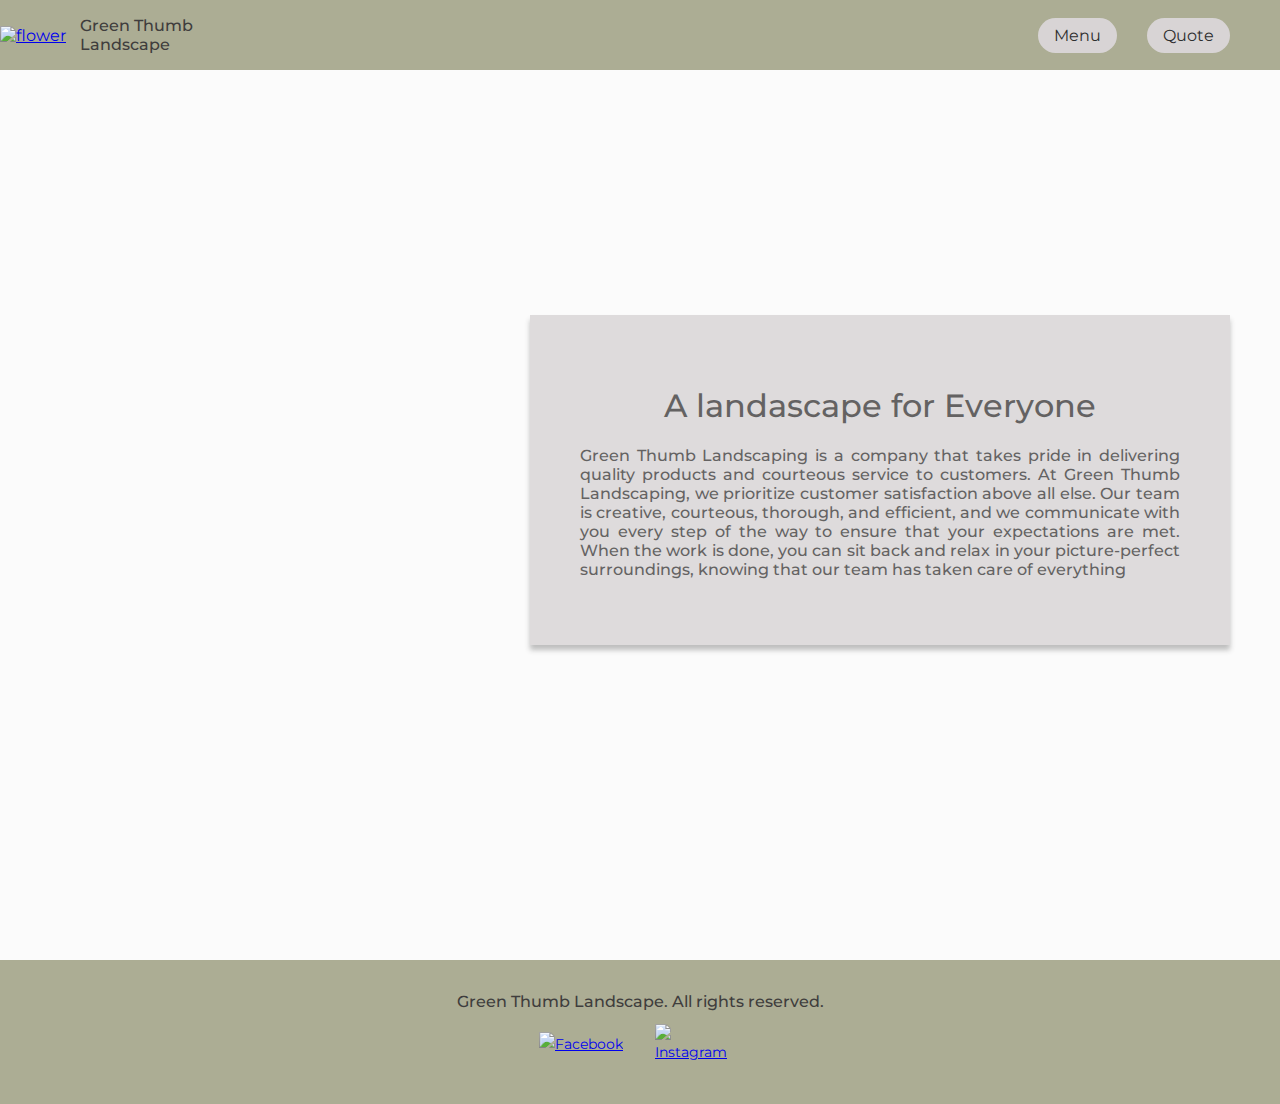
==== index.html @ 9dd4700b "Add files via upload" ====
<!DOCTYPE html>
<html lang="en">
  <head>
    <meta charset="UTF-8" />
    <meta http-equiv="X-UA-Compatible" content="IE=edge" />
    <meta name="viewport" content="width=device-width, initial-scale=1.0" />
    <link rel="stylesheet" href="style.css"/>
    <link rel="stylesheet" href="navBar.css"/>
    <link rel="stylesheet" href="footer.css"/>
    <style>
      @import url("https://fonts.googleapis.com/css2?family=Inter:wght@400;500;600&family=Montserrat:wght@400;500&display=swap");
    </style>
    <title>Green Thumb Landascape</title>
  </head>
  <body>
    <header></header>
    <section>
      <div class="infoBox">
        <h1>A landascape for Everyone</h1>
        <p>
          Green Thumb Landscaping is a company that takes pride in delivering
          quality products and courteous service to customers. At Green Thumb
          Landscaping, we prioritize customer satisfaction above all else. Our
          team is creative, courteous, thorough, and efficient, and we
          communicate with you every step of the way to ensure that your
          expectations are met. When the work is done, you can sit back and
          relax in your picture-perfect surroundings, knowing that our team has
          taken care of everything
        </p>
      </div>
    </section>
    <footer>
    </footer>

    <script src="easy_background.js"></script>

    <script>
      easy_background(
        "body",

        {
          slide: [
            "/home-img/japaGarden.jpg",
            "/home-img/rural.jpg",
            "/home-img/fence.jpg",
            "/home-img/benchGarden.jpg",
            "/home-img/gazebo.jpg",
            "/home-img/terrarium.jpg",
          ],

          delay: [4000, 4000, 4000, 4000, 4000, 4000],
        }
      );
    </script>
    <script src="navBar.js"></script>
    <script src="footer.js"></script>
  </body>
</html>
---- style.css ----
* {
  font-family: "Montserrat", sans-serif;
}
body {
  margin: 0;
  padding: 0;
}
section {
  display: flex;
  align-items: center;
  background-color: rgba(215, 215, 215, 0.1);
  height: 100vh;
  padding: 30px 50px;
  margin: 0;
  flex-direction: row-reverse;
}
.infoBox {
  position: relative;
  max-width: 600px;
  padding: 50px;
  background-color: #D8D4D5;
  opacity:0.8;
  -webkit-box-shadow: 0px 5px 5px 0px rgba(0, 0, 0, 0.3);
  -moz-box-shadow: 0px 5px 5px 0px rgba(0, 0, 0, 0.3);
  -o-box-shadow: 0px 5px 5px 0px rgba(0, 0, 0, 0.3);
  box-shadow: 0px 5px 5px 0px rgba(0, 0, 0, 0.3);
}
.infoBox h1 {
  display: flex;
  justify-content: center;
  color: #3f3d3d;
  font-weight: 500;
}
.infoBox p {
  display: flex;
  justify-content: center;
  text-align: justify;
  color: #3f3d3d;
  font-weight: 500;
}
footer {
  display: flex;
  justify-content: center;
  font-size: 14px;
  color:  #3f3d3d;
  background-color: #acad94;
}
@media (max-width: 800px){
  .infoBox {
    padding: 50px;
    background-color: #D8D4D5;
    opacity:0.8;
    -webkit-box-shadow: 0px 5px 5px 0px rgba(0, 0, 0, 0.3);
    -moz-box-shadow: 0px 5px 5px 0px rgba(0, 0, 0, 0.3);
    -o-box-shadow: 0px 5px 5px 0px rgba(0, 0, 0, 0.3);
    box-shadow: 0px 5px 5px 0px rgba(0, 0, 0, 0.3);
  }
}
---- navBar.css ----
* {
    font-family: "Montserrat", sans-serif;
  }
header {
    display: flex;
    align-items: center;
    position: fixed;
    width: 100%;
    column-gap: 10px;
    background-color: #acad94;
    color: #3f3d3d;
    z-index:999;
  }
  header p {
    display: flex;
    justify-content: center;
    color: #3f3d3d;
    font-weight: 500;
  }
  nav {
    width: 100%;
    display: flex;
    flex-direction: row;
    justify-content: flex-end;
    column-gap: 30px;
    line-height: 24px;
    font-weight: 500;
    padding: 0 50px;
  }
  .openinglogo {
    display: flex;
    flex-direction: row;
    align-items: center;
  }
  .openinglogo img {
    display: flex;
    width: 80px;
  }
  
  .dropdown {
    position: relative;
    display: inline-block;
  }
  .dropdown-itens {
    display: none;
    position: absolute;
    background-color: #f9f9f9;
    min-width: 160px;
    box-shadow: 0px 8px 16px 0px rgba(0, 0, 0, 0.2);
    z-index: 1;
    list-style: none;
    margin: 0;
    padding: 0;
  }
  .dropdown-itens li {
    display: flex;
    justify-content: center;
    align-items: center;
  }
  .dropdown-itens li a {
    color: #2e2e2f;
    padding: 12px 0px;
    text-decoration: none;
    display: block;
    align-items: center;
  }
  
  .dropdown-itens li a:hover {
    display: flex;
    justify-content: center;
    align-items: center;
    background-color: #D8D4D5;
    opacity: 0.7;
    width: 100%;
  }
  .dropdown:hover .dropdown-itens {
    display: block;
  }
  .activeMenu {
    display: flex;
    justify-content: center;
    align-items: center;
    font-size: 1.75em;
    appearance: none;
    border: none;
    font-size: inherit;
  
    border-radius: 2em;
    padding: 0.5em 1em;
  
    background:#D8D4D5;
    color: #2e2e2f;
  
    display: inline-flex;
    align-items: center;
  
    cursor: wait;
  }
  .quoteButton {
    width: 100%;
    display: flex;
    justify-content: flex-end;
    align-items: flex-end;
    font-size: 1.75em;
    appearance: none;
    border: none;
    font-size: inherit;
  
    border-radius: 2em;
    padding: 0.5em 1em;
  
    background:#D8D4D5;
    color: #2e2e2f;
  
    display: inline-flex;
    align-items: center;
    cursor:pointer;
  }
  @media (max-width: 800px){
    nav {
        width: 100%;
        display: flex;
        flex-direction: row;
        justify-content: flex-end;
        column-gap: 15px;
        line-height: 24px;
        font-weight: 500;
        padding: 0 15px;
      }
  }
---- footer.css ----
* {
  font-family: "Montserrat", sans-serif;
}
footer {
  display: flex;
  flex: 1;
  flex-direction: column;
  justify-content: center;
  align-items: center;
  padding: 30px 30px 30px 30px;
  background-color: #acad94;
}
.footerText {
  display: flex;
  font-style: normal;
  font-weight: 500;
  font-size: 16px;
  line-height: 24px;
  color: #3f3d3d;
  align-self: center;
  padding: 0px;
  margin: 0px;
}
.imgBox{
    display:flex;
    flex-direction: row;
    column-gap: 10px;
}
.footerImages {
  width: 20px;
  width: 100%;
  display: flex;
  line-height: 24px;
  flex-direction: row;
  justify-content: space-between;
  align-items: center;
  padding: 0px;
  margin: 0px;
  gap: 32px;
  background-color: #acad94;
}
.footerImages img {
padding:10px;
width: 40px;
}
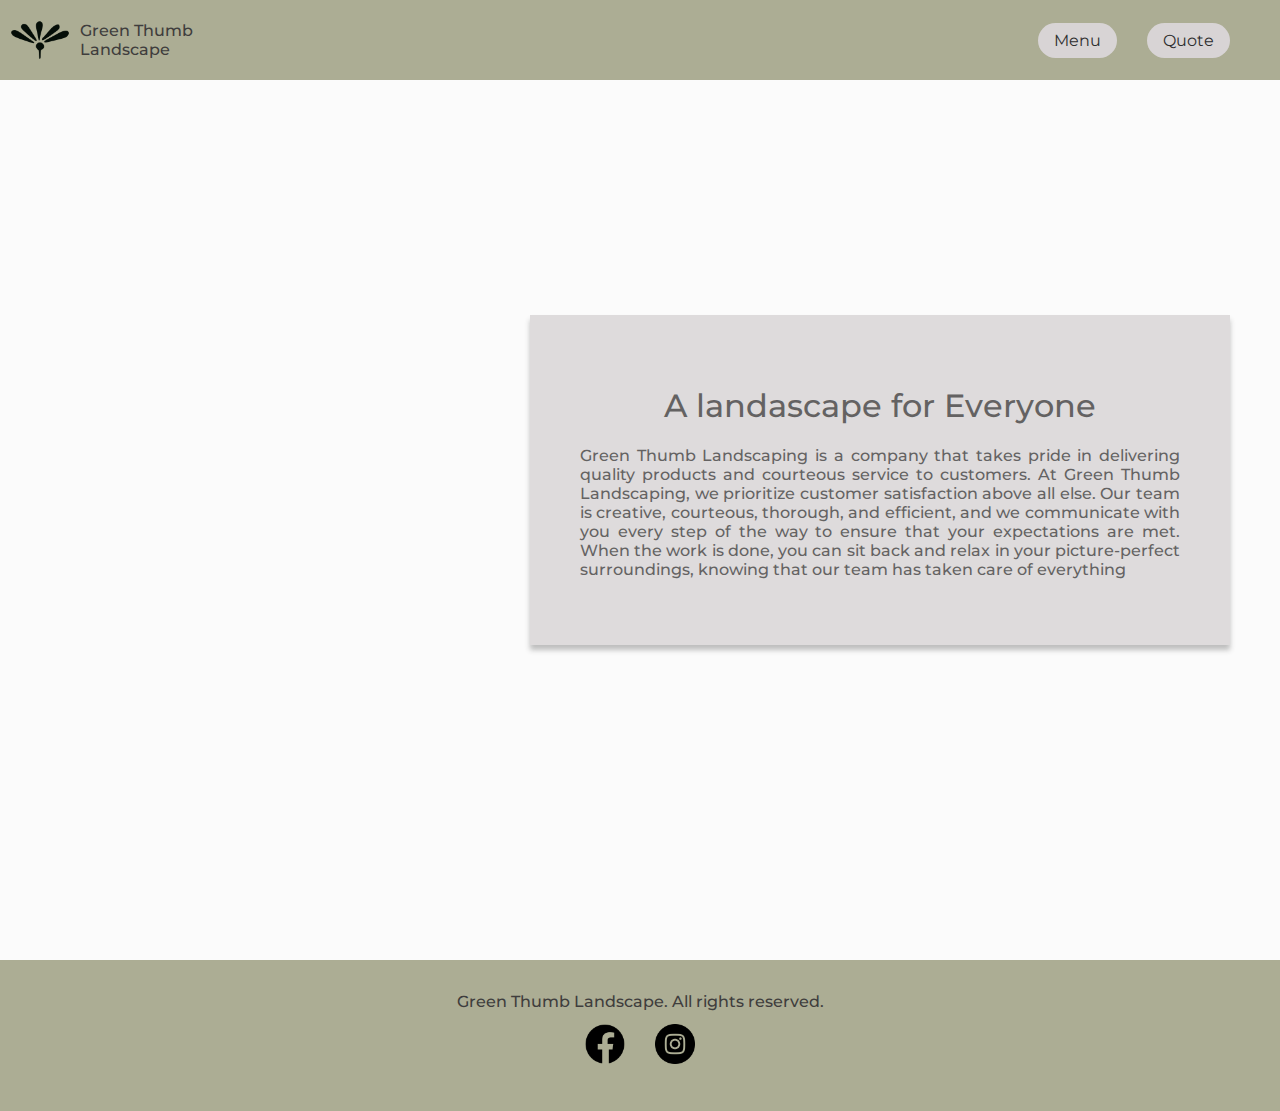
==== commit 5fbf6fe1: "Add files via upload" ====
--- a/index.html
+++ b/index.html
@@ -4,9 +4,9 @@
     <meta charset="UTF-8" />
     <meta http-equiv="X-UA-Compatible" content="IE=edge" />
     <meta name="viewport" content="width=device-width, initial-scale=1.0" />
-    <link rel="stylesheet" href="style.css"/>
-    <link rel="stylesheet" href="navBar.css"/>
-    <link rel="stylesheet" href="footer.css"/>
+    <link rel="stylesheet" href="./style.css"/>
+    <link rel="stylesheet" href="./navBar.css"/>
+    <link rel="stylesheet" href="./footer.css"/>
     <style>
       @import url("https://fonts.googleapis.com/css2?family=Inter:wght@400;500;600&family=Montserrat:wght@400;500&display=swap");
     </style>
@@ -32,7 +32,7 @@
     <footer>
     </footer>
 
-    <script src="easy_background.js"></script>
+    <script src="./easy_background.js"></script>
 
     <script>
       easy_background(
@@ -40,19 +40,19 @@
 
         {
           slide: [
-            "/home-img/japaGarden.jpg",
-            "/home-img/rural.jpg",
-            "/home-img/fence.jpg",
-            "/home-img/benchGarden.jpg",
-            "/home-img/gazebo.jpg",
-            "/home-img/terrarium.jpg",
+            "./home-img/japaGarden.jpg",
+            "./home-img/rural.jpg",
+            "./home-img/fence.jpg",
+            "./home-img/benchGarden.jpg",
+            "./home-img/gazebo.jpg",
+            "./home-img/terrarium.jpg",
           ],
 
           delay: [4000, 4000, 4000, 4000, 4000, 4000],
         }
       );
     </script>
-    <script src="navBar.js"></script>
-    <script src="footer.js"></script>
+    <script src="./navBar.js"></script>
+    <script src="./footer.js"></script>
   </body>
 </html>
